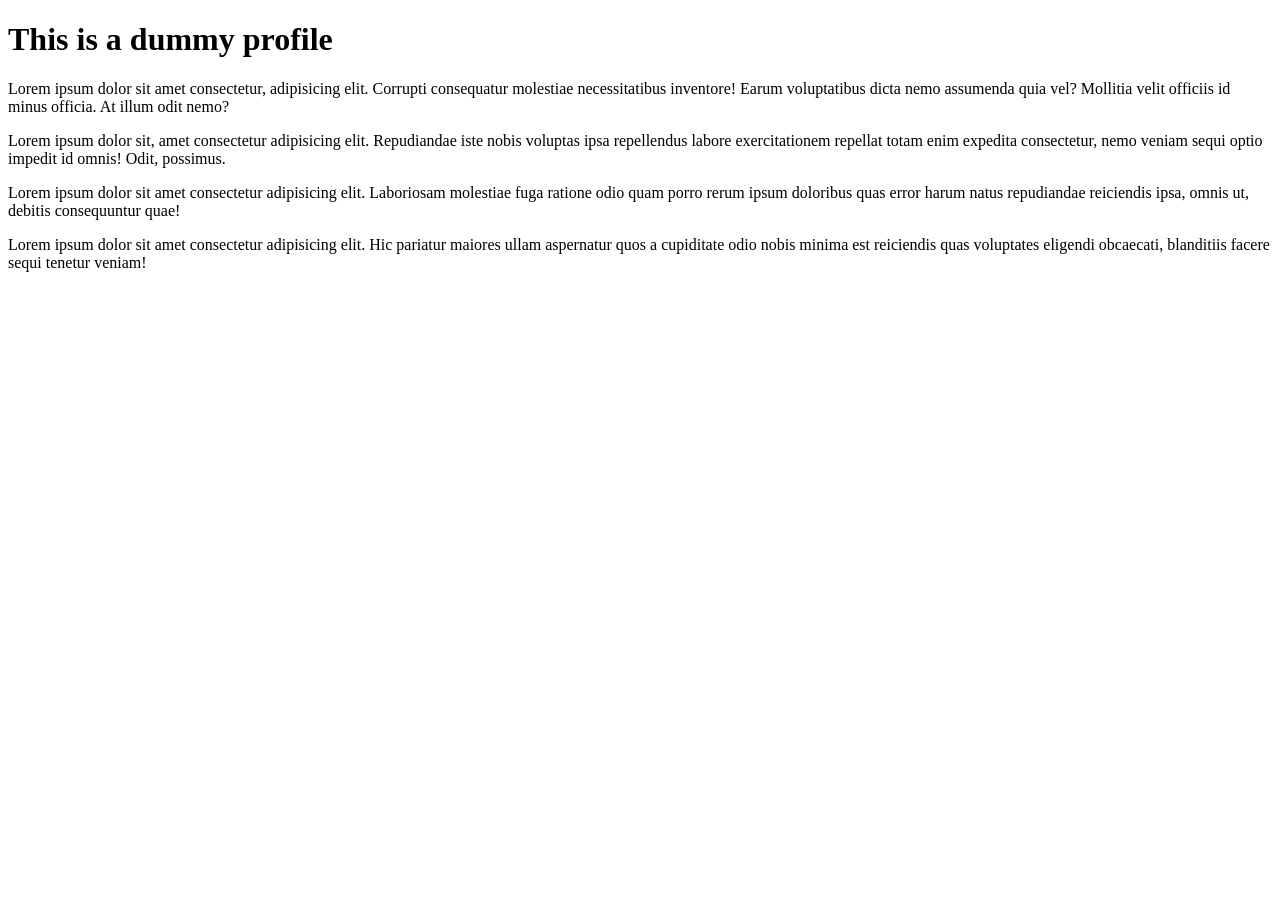
==== index.html @ 7db36d3c "Initial" ====
<!DOCTYPE html>
<html lang="en">
<head>
    <meta charset="UTF-8">
    <meta http-equiv="X-UA-Compatible" content="IE=edge">
    <meta name="viewport" content="width=device-width, initial-scale=1.0">
    <title>lkjatinc669</title>
</head>
<body>
    <h1>This is a dummy profile</h1>
    <p>Lorem ipsum dolor sit amet consectetur, adipisicing elit. Corrupti consequatur molestiae necessitatibus inventore! Earum voluptatibus dicta nemo assumenda quia vel? Mollitia velit officiis id minus officia. At illum odit nemo?</p>
    <p>Lorem ipsum dolor sit, amet consectetur adipisicing elit. Repudiandae iste nobis voluptas ipsa repellendus labore exercitationem repellat totam enim expedita consectetur, nemo veniam sequi optio impedit id omnis! Odit, possimus.</p>
    <p>Lorem ipsum dolor sit amet consectetur adipisicing elit. Laboriosam molestiae fuga ratione odio quam porro rerum ipsum doloribus quas error harum natus repudiandae reiciendis ipsa, omnis ut, debitis consequuntur quae!</p>
    <p>Lorem ipsum dolor sit amet consectetur adipisicing elit. Hic pariatur maiores ullam aspernatur quos a cupiditate odio nobis minima est reiciendis quas voluptates eligendi obcaecati, blanditiis facere sequi tenetur veniam!</p>
</body>
</html>
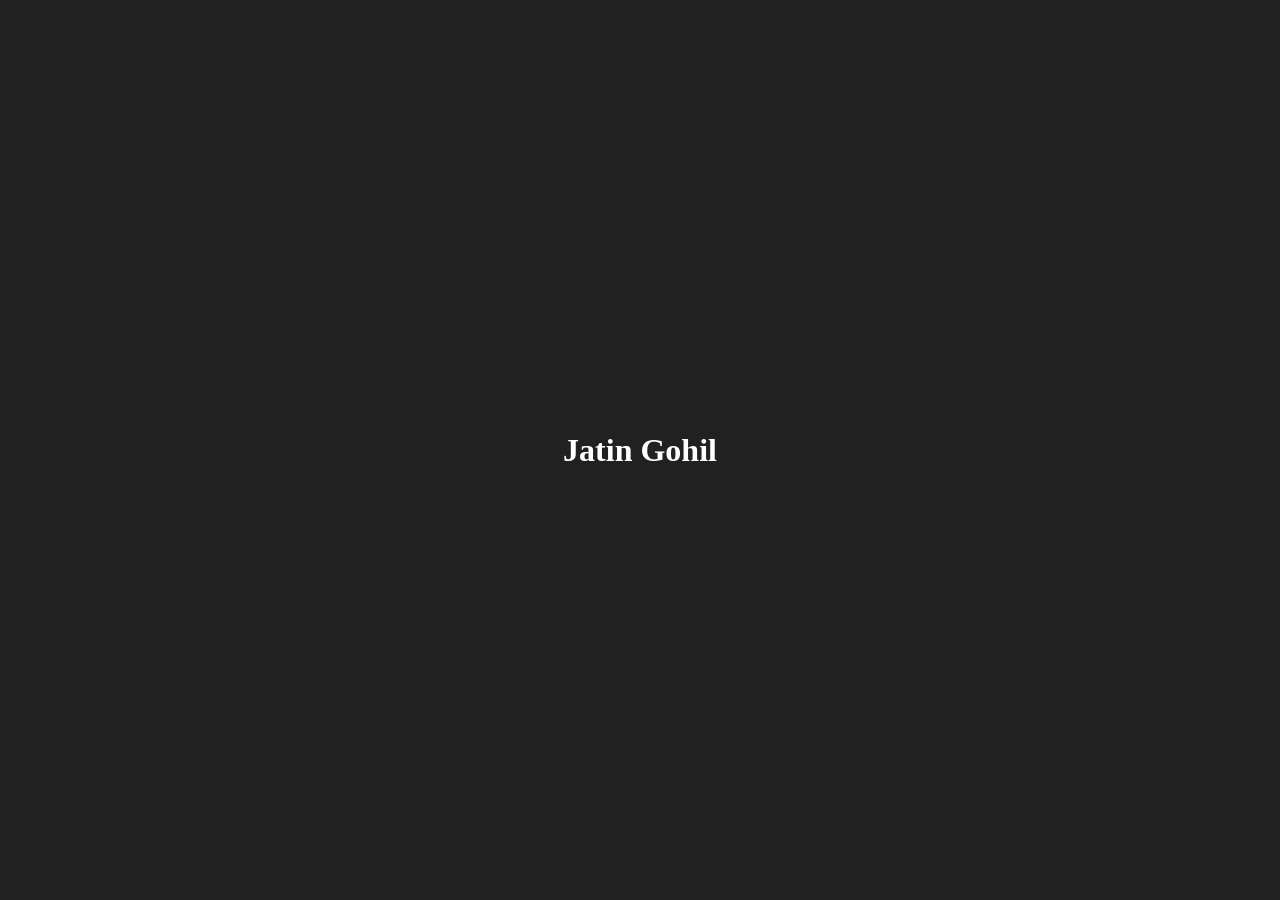
==== commit 3b334c6f: "Index" ====
--- a/index.html
+++ b/index.html
@@ -2,15 +2,28 @@
 <html lang="en">
 <head>
     <meta charset="UTF-8">
-    <meta http-equiv="X-UA-Compatible" content="IE=edge">
     <meta name="viewport" content="width=device-width, initial-scale=1.0">
-    <title>lkjatinc669</title>
+    <title>Jatin Gohil</title>
+    <style>
+        *{
+            margin: 0;
+            padding: 0;
+            box-sizing: border-box;
+        }
+        html, body{
+            width: 100%;
+            height: 100vh;
+            background-color: #212121;
+            color: #fff;
+        }
+        body{
+            display: flex;
+            align-items: center;
+            justify-content: center;
+        }
+    </style>
 </head>
 <body>
-    <h1>This is a dummy profile</h1>
-    <p>Lorem ipsum dolor sit amet consectetur, adipisicing elit. Corrupti consequatur molestiae necessitatibus inventore! Earum voluptatibus dicta nemo assumenda quia vel? Mollitia velit officiis id minus officia. At illum odit nemo?</p>
-    <p>Lorem ipsum dolor sit, amet consectetur adipisicing elit. Repudiandae iste nobis voluptas ipsa repellendus labore exercitationem repellat totam enim expedita consectetur, nemo veniam sequi optio impedit id omnis! Odit, possimus.</p>
-    <p>Lorem ipsum dolor sit amet consectetur adipisicing elit. Laboriosam molestiae fuga ratione odio quam porro rerum ipsum doloribus quas error harum natus repudiandae reiciendis ipsa, omnis ut, debitis consequuntur quae!</p>
-    <p>Lorem ipsum dolor sit amet consectetur adipisicing elit. Hic pariatur maiores ullam aspernatur quos a cupiditate odio nobis minima est reiciendis quas voluptates eligendi obcaecati, blanditiis facere sequi tenetur veniam!</p>
+    <h1>Jatin Gohil</h1>
 </body>
 </html>
